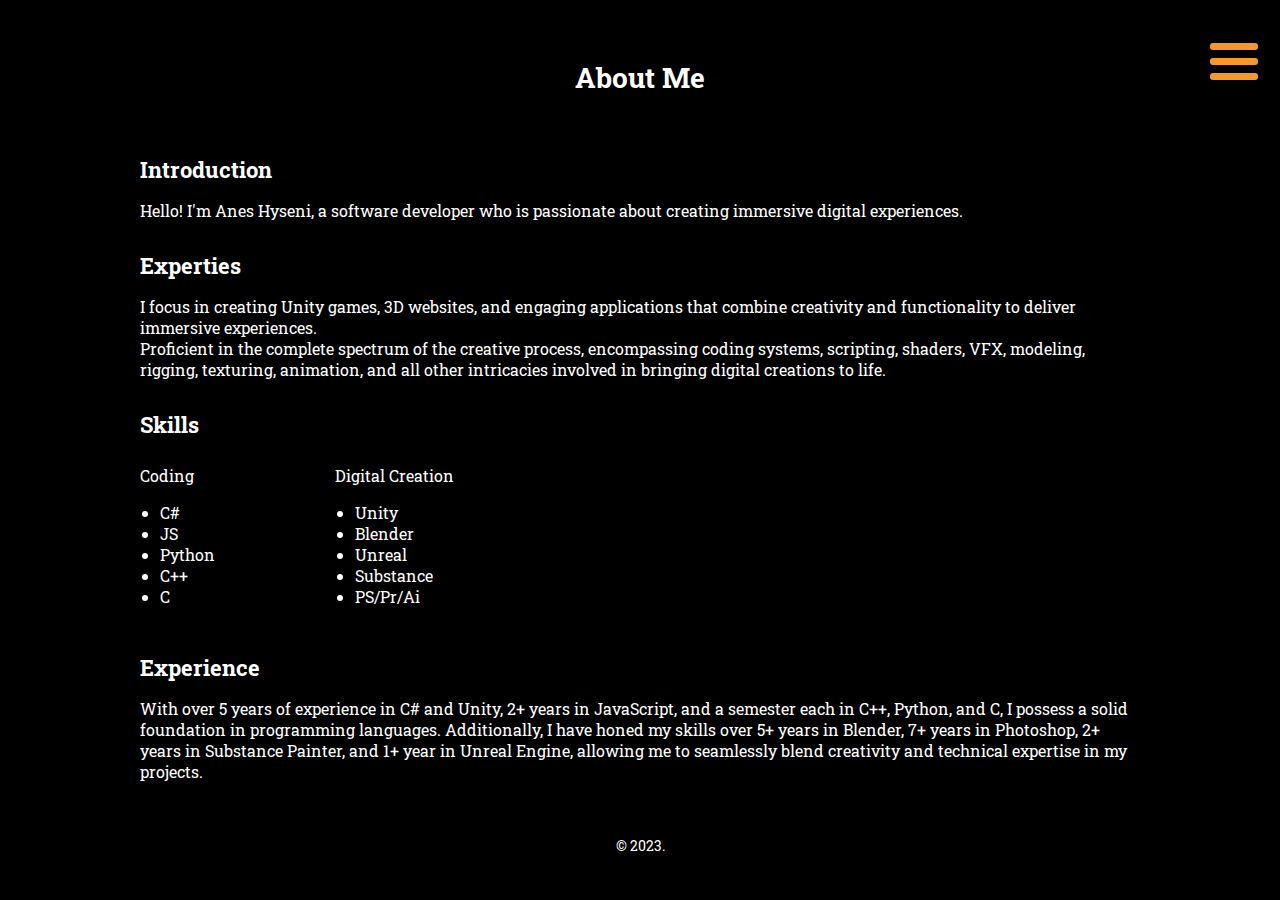
==== About.html @ fb12da89 "Add files via upload" ====
<!DOCTYPE html>
<html lang="en">

<head>
    <meta charset="UTF-8">
    <meta name="viewport" content="width=device-width, initial-scale=1.0">
    <link rel="preconnect" href="https://fonts.googleapis.com">
    <link rel="preconnect" href="https://fonts.gstatic.com" crossorigin>
    <link href="https://fonts.googleapis.com/css2?family=Roboto+Slab&display=swap" rel="stylesheet">
    <meta http-equiv="X-UA-Compatible" content="ie=edge" />
    <link rel="stylesheet" href="https://cdnjs.cloudflare.com/ajax/libs/font-awesome/5.11.2/css/all.css" />

    <link rel="icon" href="./favicon.ico">

    <title>Anes-Hyseni/About</title>
    <style>
        /* Add your custom CSS styles here */
        /* This is an improved version with a black background and Roboto Slab font */
        body {
            font-family: 'Roboto Slab', serif;
            background-color: #000000;
            color: #ffffff;
            margin: 0;
            padding: 20px;
        }

        header {
            /*background-color: #333;*/
            color: #fff;
            padding: 20px;
            text-align: center;
            
        }

        h1 {
            font-size: 28px;
            font-family: 'Roboto Slab', serif;
            padding-left: 50px;
            padding-right: 50px;
        }

        main {
            margin: 20px;
            font-family: 'Roboto Slab', serif;
            padding-left: 50px;
            padding-right: 50px;
        }

        .skills-container {
            display: flex;
            font-family: 'Roboto Slab', serif;
        }

        .list-container {
            margin-right: 20px;
            font-family: 'Roboto Slab', serif;
            white-space: nowrap;
        }

        ul {
            list-style-type: disc;
            margin-left: 20px;
            font-family: 'Roboto Slab', serif;
        }

        section {
            margin-bottom: 30px;
            font-family: 'Roboto Slab', serif;
        }

        h2 {
            font-size: 22px;
            font-family: 'Roboto Slab', serif;
            margin-bottom: 10px;
            padding-left: 50px;
            padding-right: 50px;
        }

        p {
            margin-bottom: 15px;
            font-family: 'Roboto Slab', serif;
            padding-left: 50px;
            padding-right: 50px;
        }

        ul {
            list-style-type: disc;
            font-family: 'Roboto Slab', serif;
            margin-left: 20px;
            padding-left: 50px;
            padding-right: 50px;
        }

        footer {
            /*background-color: #333;*/
            color: #fff;
            font-family: 'Roboto Slab', serif;
            padding: 10px;
            text-align: center;
            font-size: 14px;
        }

        /***********/
        .hamburger {
            position: absolute;
            top: 5em;
            right: 0%;
            margin-left: -2em;
            margin-top: -45px;
            width: 70px;
            height: 70px;
            z-index: 5;
        }

        .hamburger div {
            position: relative;
            width: 3em;
            height: 7px;
            border-radius: 3px;
            background-color: #f8982b;
            margin-top: 8px;
            transition: all 0.3s ease-in-out;
        }

        .sidebar {
            position: fixed;
            top: 0;
            right: -100%;
            width: 300px;
            height: 100%;
            background-color: rgba(0, 0, 0, 0.97);
            box-shadow: -5px 0 10px rgba(0, 0, 0, 0.5);
            transition: right 0.3s ease-in-out;
        }

        .menu {
            position: absolute;
            top: 40%;
            left: 50%;
            transform: translate(-50%, -50%);
            list-style: none;
            padding: 0;
            margin: 0;
            text-align: center;

            width: 100%;
        }

        .menu li {
            margin-bottom: 30px;
        }

        .menu a {
            display: block;
            font-size: 28px;
            font-family: "Roboto Slab", Arial, sans-serif;
            /*font-weight: bold;*/
            color: #fff;
            text-decoration: none;
            transition: color 0.3s ease-in-out;
            padding: 10px 0;
            width: 100%;
            text-align: left;
            margin-left: 40px;
        }

        .menu a span {
            width: 100%;
            height: 100%;
        }

        .menu a:hover {
            color: #f8982b;
        }

        #toggle:checked+.hamburger .top-bun {
            transform: rotate(-45deg);
            margin-top: 25px;
        }

        #toggle:checked+.hamburger .bottom-bun {
            opacity: 0;
            transform: rotate(45deg);
        }

        #toggle:checked+.hamburger .meat {
            transform: rotate(45deg);
            margin-top: -7px;
        }

        #toggle:checked+.hamburger~.sidebar {
            right: 0;
        }

        .hidden-checkbox {
            position: absolute;
            left: -9999px;
        }
    </style>
</head>

<body>
    <header>
        <h1>About Me</h1>
    </header>

    <main>
        <section>
            <h2>Introduction</h2>
            <p>Hello! I'm Anes Hyseni, a software developer who is passionate about creating immersive digital
                experiences.</p>
        </section>

        <section>
            <h2>Experties</h2>
            <p>I focus in creating Unity games, 3D websites, and engaging applications that combine creativity and
                functionality to deliver immersive experiences.</br>
                Proficient in the complete spectrum of the creative process, encompassing coding systems, scripting,
                shaders, VFX, modeling, rigging, texturing, animation, and all other intricacies involved in bringing
                digital creations to life.
            </p>
        </section>

        <section>
            <h2>Skills</h2>
            <div class="skills-container">
                <div class="list-container">
                    <p>Coding</p>
                    <ul>
                        <li>C#</li>
                        <li>JS</li>
                        <li>Python</li>
                        <li>C++</li>
                        <li>C</li>
                    </ul>
                </div>
                <div class="list-container">
                    <p>Digital Creation</p>
                    <ul>
                        <li>Unity</li>
                        <li>Blender</li>
                        <li>Unreal</li>
                        <li>Substance</li>
                        <li>PS/Pr/Ai</li>
                    </ul>
                </div>
            </div>
        </section>


        <section>
            <h2>Experience</h2>
            <p>With over 5 years of experience in C# and Unity, 2+ years in JavaScript, and a semester each in C++, Python, and C, I possess a solid foundation in programming languages. Additionally, I have honed my skills over 5+ years in Blender, 7+ years in Photoshop, 2+ years in Substance Painter, and 1+ year in Unreal Engine, allowing me to seamlessly blend creativity and technical expertise in my projects.</p>
        </section>
        <!--
        <section>
            <h2>Current Projects</h2>
            <p>If you have any inquiries or would like to discuss a potential project, feel free to get in touch with
                me. You can reach me via email at john@example.com or connect with me on LinkedIn.</p>
        </section>
        -->
        <input id="toggle" class="hidden-checkbox" type="checkbox"></input>

        <label for="toggle" class="hamburger">
            <div class="top-bun"></div>
            <div class="meat"></div>
            <div class="bottom-bun"></div>
        </label>
    
        <div class="sidebar">
            <ul class="menu">
                <li><a href="index.html">World</a></li>
                <li><a href="./About.html">About</a></li>
                <li><a href="./Legal.html">Legal</a></li>
                <li><a href="./Contact.html">Contact</a></li>
            </ul>
        </div>
    </main>

    <footer>
        <p>&copy; 2023.</p>
    </footer>
    
</body>

</html>
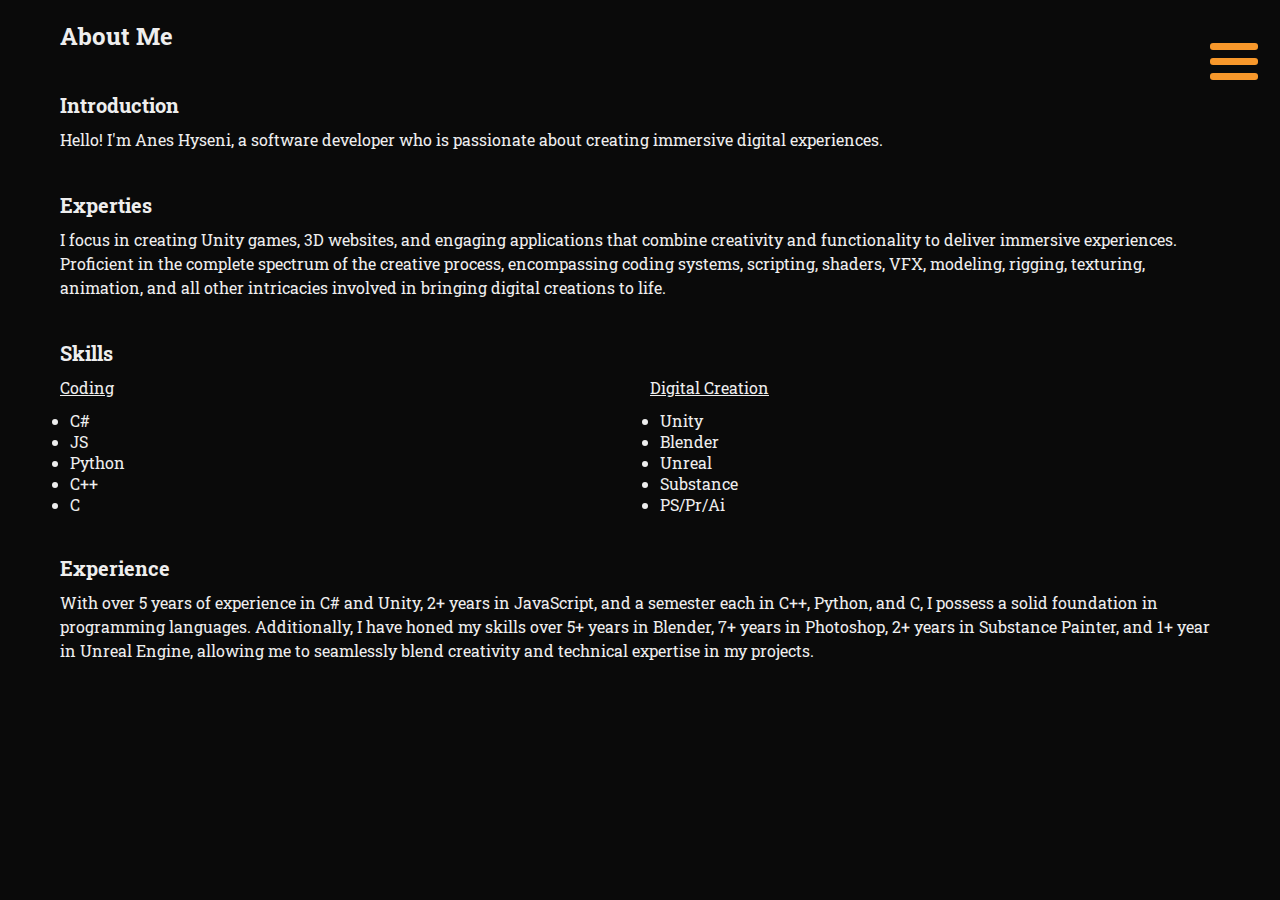
==== commit 7f1ecf0c: "Add files via upload" ====
--- a/About.html
+++ b/About.html
@@ -14,95 +14,132 @@
 
     <title>Anes-Hyseni/About</title>
     <style>
-        /* Add your custom CSS styles here */
-        /* This is an improved version with a black background and Roboto Slab font */
-        body {
+        
+        /*body {
             font-family: 'Roboto Slab', serif;
             background-color: #000000;
             color: #ffffff;
             margin: 0;
             padding: 20px;
-        }
-
-        header {
-            /*background-color: #333;*/
-            color: #fff;
-            padding: 20px;
-            text-align: center;
-            
+        }*/
+        * {
+        box-sizing: border-box;
+        margin: 0;
+        padding: 0;
+        }
+
+        /* Set up the main container */
+        body {
+        font-family: "Roboto Slab", Arial, sans-serif;
+        background-color: #0a0a0a;
+        color: #eeeeee;
+        padding: 20px;
+        }
+
+        .container {
+        max-width: 800px;
+        margin: 0 auto;
+        background-color: #fff;
+        padding: 20px;
+        border-radius: 4px;
+        box-shadow: 0 2px 4px rgba(0, 0, 0, 0.1);
         }
 
         h1 {
-            font-size: 28px;
-            font-family: 'Roboto Slab', serif;
-            padding-left: 50px;
-            padding-right: 50px;
-        }
-
-        main {
-            margin: 20px;
-            font-family: 'Roboto Slab', serif;
-            padding-left: 50px;
-            padding-right: 50px;
-        }
-
+        font-size: 24px;
+        margin-bottom: 20px;
+        margin-left: 40px;
+        margin-right: 40px;
+        }
+
+        h2 {
+        font-size: 20px;
+        margin-top: 40px;
+        margin-bottom: 10px;
+        margin-left: 40px;
+        margin-right: 40px;
+        }
+
+        p {
+        font-size: 16px;
+        line-height: 1.5;
+        margin-bottom: 10px;
+        margin-left: 40px;
+        margin-right: 40px;
+        }
+
+        a {
+        color: #ffffff;
+        text-decoration: none;
+        }
+
+        a:hover {
+        text-decoration: underline;
+        }
+
+        span {
+        font-weight: bold;
+        }
+        
         .skills-container {
-            display: flex;
-            font-family: 'Roboto Slab', serif;
+        display: flex;
+        justify-content: space-between;
         }
 
         .list-container {
-            margin-right: 20px;
-            font-family: 'Roboto Slab', serif;
-            white-space: nowrap;
+        flex-basis: 75%; /* Adjust the width as per your preference */
+        }
+
+        .list-container p {
+        text-decoration: underline;
         }
 
         ul {
-            list-style-type: disc;
-            margin-left: 20px;
-            font-family: 'Roboto Slab', serif;
-        }
-
-        section {
-            margin-bottom: 30px;
-            font-family: 'Roboto Slab', serif;
+        list-style-type: disc;
+        margin: 0;
+        padding: 0;
+        }
+
+        li {
+        margin-left: 20px; /* Adjust the indentation as per your preference */
+        }
+
+        .list-container:nth-child(1) ul {
+        margin-left: 30px; /* Adjust the value as per your preference */
+        }
+
+        .list-container:nth-child(2) p {
+        white-space: nowrap;
+        margin-left: 10px;
+        }
+
+        /* Responsive layout */
+        @media (max-width: 768px) {
+        body {
+            padding: 10px;
+        }
+
+        .container {
+            padding: 10px;
+        }
+
+        h1 {
+            font-size: 20px;
         }
 
         h2 {
-            font-size: 22px;
-            font-family: 'Roboto Slab', serif;
-            margin-bottom: 10px;
-            padding-left: 50px;
-            padding-right: 50px;
+            font-size: 18px;
+            margin-top: 30px;
+            margin-bottom: 8px;
         }
 
         p {
-            margin-bottom: 15px;
-            font-family: 'Roboto Slab', serif;
-            padding-left: 50px;
-            padding-right: 50px;
-        }
-
-        ul {
-            list-style-type: disc;
-            font-family: 'Roboto Slab', serif;
-            margin-left: 20px;
-            padding-left: 50px;
-            padding-right: 50px;
-        }
-
-        footer {
-            /*background-color: #333;*/
-            color: #fff;
-            font-family: 'Roboto Slab', serif;
-            padding: 10px;
-            text-align: center;
             font-size: 14px;
         }
-
+        }
         /***********/
         .hamburger {
-            position: absolute;
+            position: fixed;
             top: 5em;
             right: 0%;
             margin-left: -2em;
@@ -191,96 +228,71 @@
         #toggle:checked+.hamburger~.sidebar {
             right: 0;
         }
+        .hidden-checkbox:checked {
+            display: none;
+        }
 
         .hidden-checkbox {
-            position: absolute;
+            position: fixed;
             left: -9999px;
+            z-index: -1;
         }
     </style>
 </head>
 
 <body>
-    <header>
-        <h1>About Me</h1>
-    </header>
-
-    <main>
-        <section>
-            <h2>Introduction</h2>
-            <p>Hello! I'm Anes Hyseni, a software developer who is passionate about creating immersive digital
-                experiences.</p>
-        </section>
-
-        <section>
-            <h2>Experties</h2>
-            <p>I focus in creating Unity games, 3D websites, and engaging applications that combine creativity and
-                functionality to deliver immersive experiences.</br>
-                Proficient in the complete spectrum of the creative process, encompassing coding systems, scripting,
-                shaders, VFX, modeling, rigging, texturing, animation, and all other intricacies involved in bringing
-                digital creations to life.
-            </p>
-        </section>
-
-        <section>
-            <h2>Skills</h2>
-            <div class="skills-container">
-                <div class="list-container">
-                    <p>Coding</p>
-                    <ul>
-                        <li>C#</li>
-                        <li>JS</li>
-                        <li>Python</li>
-                        <li>C++</li>
-                        <li>C</li>
-                    </ul>
-                </div>
-                <div class="list-container">
-                    <p>Digital Creation</p>
-                    <ul>
-                        <li>Unity</li>
-                        <li>Blender</li>
-                        <li>Unreal</li>
-                        <li>Substance</li>
-                        <li>PS/Pr/Ai</li>
-                    </ul>
-                </div>
-            </div>
-        </section>
-
-
-        <section>
-            <h2>Experience</h2>
-            <p>With over 5 years of experience in C# and Unity, 2+ years in JavaScript, and a semester each in C++, Python, and C, I possess a solid foundation in programming languages. Additionally, I have honed my skills over 5+ years in Blender, 7+ years in Photoshop, 2+ years in Substance Painter, and 1+ year in Unreal Engine, allowing me to seamlessly blend creativity and technical expertise in my projects.</p>
-        </section>
-        <!--
-        <section>
-            <h2>Current Projects</h2>
-            <p>If you have any inquiries or would like to discuss a potential project, feel free to get in touch with
-                me. You can reach me via email at john@example.com or connect with me on LinkedIn.</p>
-        </section>
-        -->
-        <input id="toggle" class="hidden-checkbox" type="checkbox"></input>
-
-        <label for="toggle" class="hamburger">
-            <div class="top-bun"></div>
-            <div class="meat"></div>
-            <div class="bottom-bun"></div>
-        </label>
-    
-        <div class="sidebar">
-            <ul class="menu">
-                <li><a href="index.html">World</a></li>
-                <li><a href="./About.html">About</a></li>
-                <li><a href="./Legal.html">Legal</a></li>
-                <li><a href="./Contact.html">Contact</a></li>
+    <h1>About Me</h1>
+    <p></p>
+    <h2>Introduction</h2>
+    <p>Hello! I'm Anes Hyseni, a software developer who is passionate about creating immersive digital experiences.</p>
+    <h2>Experties</h2>
+    <p>I focus in creating Unity games, 3D websites, and engaging applications that combine creativity and
+        functionality to deliver immersive experiences.</br>
+        Proficient in the complete spectrum of the creative process, encompassing coding systems, scripting,
+        shaders, VFX, modeling, rigging, texturing, animation, and all other intricacies involved in bringing
+        digital creations to life.</p>
+    <h2>Skills</h2>
+    <div class="skills-container">
+        <div class="list-container">
+            <p>Coding</p>
+            <ul>
+                <li>C#</li>
+                <li>JS</li>
+                <li>Python</li>
+                <li>C++</li>
+                <li>C</li>
             </ul>
         </div>
-    </main>
-
-    <footer>
-        <p>&copy; 2023.</p>
-    </footer>
-    
+        <div class="list-container">
+            <p>Digital Creation</p>
+            <ul>
+                <li>Unity</li>
+                <li>Blender</li>
+                <li>Unreal</li>
+                <li>Substance</li>
+                <li>PS/Pr/Ai</li>
+            </ul>
+        </div>
+    </div>
+    <h2>Experience</h2>
+    <p>With over 5 years of experience in C# and Unity, 2+ years in JavaScript, and a semester each in C++, Python, and C, I possess a solid foundation in programming languages. Additionally, I have honed my skills over 5+ years in Blender, 7+ years in Photoshop, 2+ years in Substance Painter, and 1+ year in Unreal Engine, allowing me to seamlessly blend creativity and technical expertise in my projects.</p>
+
+    <input id="toggle" class="hidden-checkbox" type="checkbox"></input>
+
+    <label for="toggle" class="hamburger">
+        <div class="top-bun"></div>
+        <div class="meat"></div>
+        <div class="bottom-bun"></div>
+    </label>
+
+    <div class="sidebar">
+        <ul class="menu">
+            <li><a href="index.html">World</a></li>
+            <li><a href="./About.html">About</a></li>
+            <li><a href="./Legal.html">Legal</a></li>
+            <li><a href="./Contact.html">Contact</a></li>
+        </ul>
+    </div>
 </body>
 
 </html>